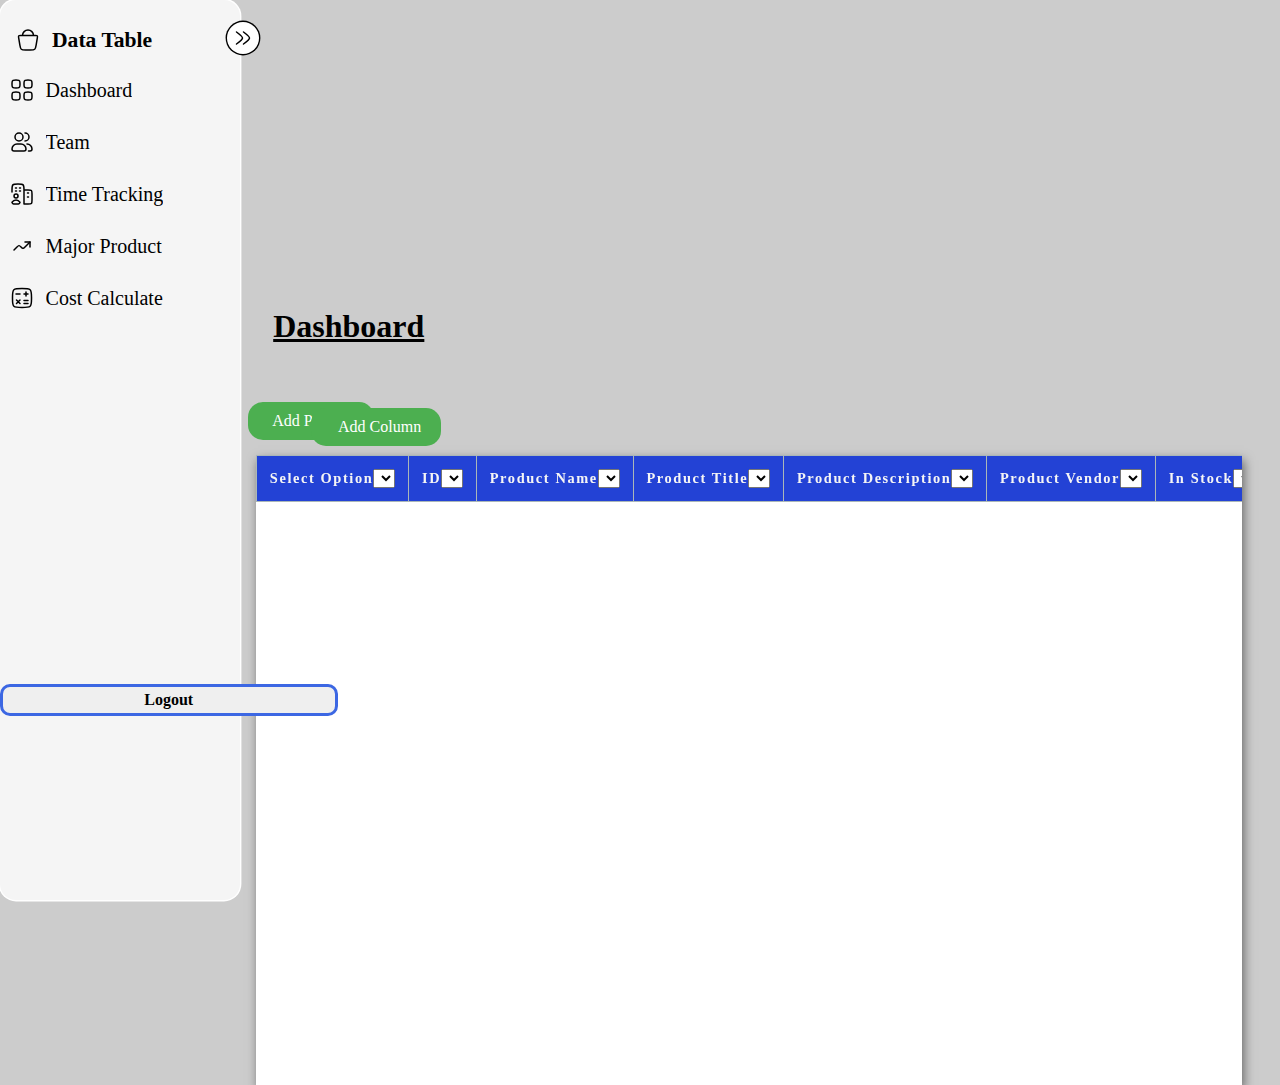
==== dataTable.html @ c3e23414 "first-commit" ====
<!DOCTYPE html>
<html lang="en">
    <head>
        <meta charset="UTF-8">
        <meta name="viewport" content="width=device-width, initial-scale=1.0">
        <link rel="stylesheet" href="style.css">
        <link rel="stylesheet"
            href="https://cdnjs.cloudflare.com/ajax/libs/font-awesome/6.5.1/css/all.min.css"
            integrity="sha512-DTOQO9RWCH3ppGqcWaEA1BIZOC6xxalwEsw9c2QQeAIftl+Vegovlnee1c9QX4TctnWMn13TZye+giMm8e2LwA=="
            crossorigin="anonymous" referrerpolicy="no-referrer" />

        <title>Data Table</title>
    </head>
    <body>
        <nav class="sidebar">
            <div class="sidebar-top-wrapper">
                <div class="sidebar-top">
                    <a href="#" class="logo-wrapper">
                        <img src="/assets/shopping-basket-01-stroke-rounded.svg"
                            alt srcset>
                        <span class="hide company-name">Data Table</span>
                    </a>
                </div>
                <button class="expand-btn" type="button"><img
                        src="/assets/arrow-right-double-stroke-rounded.svg"
                        alt></button>
            </div>
            <div class="sidebar-link-wrapper">
                <div class="sidebar-links">
                    <ul>
                        <li>
                            <a href="#dashboard" title="Dashboard"
                                class="tooltip">
                                <img
                                    src="/assets/dashboard-square-01-stroke-rounded.svg"
                                    alt srcset>
                                <span class="link hide">Dashboard</span>
                            </a>
                        </li>
                    </ul>
                    <ul>
                        <li>
                            <a href="#Team" title="Team" class="tooltip">
                                <img
                                    src="/assets/user-multiple-02-stroke-rounded.svg"
                                    alt srcset>
                                <span class="link hide">Team</span>
                            </a>
                        </li>
                    </ul>
                    <ul>
                        <li>
                            <a href="#Time" title="Time" class="tooltip">
                                <img
                                    src="/assets/permanent-job-stroke-rounded.svg"
                                    alt srcset>
                                <span class="link hide">Time Tracking</span>
                            </a>
                        </li>
                    </ul>
                    <ul>
                        <li>
                            <a href="#Mojor Product" title="Major Product"
                                class="tooltip">
                                <img
                                    src="/assets/trade-up-stroke-rounded.svg"
                                    alt srcset>
                                <span class="link hide">Major Product</span>
                            </a>
                        </li>
                    </ul>
                    <ul>
                        <li>
                            <a href="#cost" title="Cost"
                                class="tooltip">
                                <img
                                    src="/assets/calculate-stroke-rounded.svg"
                                    alt srcset>
                                <span class="link hide">Cost Calculate</span>
                            </a>
                        </li>
                    </ul>

                </div>
                <ul>
                    <li>
                        <a href="login.html"><button
                                class="logout" id="logout">Logout

                            </button></a>
                    </li>
                </ul>
            </div>

        </nav>

        <div class="header">

            <h1>Dashboard</h1>

        </div>

        <div class="upper-btn-box">
            <div class="left-box">
                <button id="addProductBtn"><i class="fa-solid fa-plus"></i>
                    &nbsp;Add
                    Product</button>

            </div>
            <div class="add_Column">
                <!--<button type="button" class="add-column" id="addColumn">
                    Add Columns
                </button> -->
                <button type="button" id="addColumn"><i
                        class="fa-solid fa-table-columns"></i>&nbsp; Add
                    Column</button>
                <div
                    class="modalSelecColumn"
                    id="addColumnModal"
                    tabindex="-1"
                    role="dialog">
                    <div class="modal-dialog" role="document">
                        <div class="modal-content">
                            <div class="modal-header">
                                <h5 class="modal-title">
                                    Select Columns to Display
                                    <i class="fa fa-times select-cancel"></i>
                                </h5>
                            </div>
                            <div class="modal-body">
                                <form id="columnSelectionForm">
                                    <!-- Checkbox options will be dynamically populated here -->
                                </form>
                            </div>
                            <div class="modal-footer">
                                <button
                                    type="button"
                                    class="btnSelect1 btn-secondary"
                                    data-dismiss="modal">
                                    Cancel
                                </button>
                                <button
                                    type="button"
                                    class="btnSelect2 btn-primary"
                                    data-dismiss="modal"
                                    onclick="selectColumns()">
                                    Select
                                </button>
                            </div>
                        </div>
                    </div>
                </div>
            </div>
            <div class="right-box">

            </div>
        </div>
        <div class="container">
            <div class="table-container">

                <div class="Table-container">
                    <table class="dataTable"
                        id="dataTable">
                        <thead>
                            <tr>
                                <th class="tblColText">Select
                                    Option</th>
                                <th class="tblColText">ID</th>
                                <th class="tblColText">Product Name</th>
                                <th class="tblColText">Product Title</th>
                                <th class="tblColText">Product Description</th>
                                <th class="tblColText">Product Vendor</th>
                                <th class="tblColText">In Stock</th>
                                <th class="tblColText">Buying Price</th>
                                <th class="tblColText">Sale Price</th>
                                <th class="tblColText">Purchase Quantity</th>
                                <th class="tblColText">Product Type</th>
                                <th class="tblColText">Shipping Rates</th>
                                <th class="tblColText">Refill Limit</th>
                                <th class="tblColText">Product Location
                                    Address</th>
                                <th colspan="2" class="tblColText">Action</th>
                            </tr>
                        </thead>
                        <tbody id="table-data">

                        </tbody>
                    </table>
                </div>
            </div>
        </div>

        <div class="modal">
            <i class="fa-solid fa-circle-xmark close-icon"></i>
            <div class="left-modal"></div>
            <form id="register-form">
                <div class="right-modal">
                    <div class="input-box">
                        <label for="id">Id</label>
                        <input type="text" required id="id">
                    </div>

                    <div class="input-box">
                        <label for="pName">Product Name</label>
                        <input type="text" required id="pName">
                    </div>

                    <div class="input-box">
                        <label for="pTitle">Product Title</label>
                        <input type="text" required id="pTitle">
                    </div>

                    <div class="input-box">
                        <label for="pDescription">Product Description</label>
                        <input type="text" required id="pDescription">
                    </div>

                    <div class="input-box">
                        <label for="pVendor">Product Vendor</label>
                        <input type="text" required id="pVendor">
                    </div>

                    <div class="input-box">
                        <label for="inStock">In Stock</label>
                        <input type="text" required id="inStock">
                    </div>

                    <div class="input-box">
                        <label for="bPrice">Buying Price</label>
                        <input type="text" required id="bPrice">
                    </div>

                    <div class="input-box">
                        <label for="sPrice">Sale Price</label>
                        <input type="text" required id="sPrice">
                    </div>

                    <div class="input-box">
                        <label for="pQuantity">Purchase Quantity</label>
                        <input type="text" required id="pQuantity">
                    </div>

                    <div class="input-box">
                        <label for="pType">Product Type</label>
                        <input type="text" required id="pType">
                    </div>

                    <div class="input-box">
                        <label for="sRates">Shipping Rates</label>
                        <input type="text" required id="sRates">
                    </div>

                    <div class="input-box">
                        <label for="Rlimit">Refill Limit</label>
                        <input type="text" required id="rLimit">
                    </div>
                    <div class="input-box">
                        <label for="pLocation">Product Location Address</label>
                        <input type="text" required id="pLocation">
                    </div>
                    <div class="input-box">
                        <button id="register-btn">Register</button>
                        <button id="update-btn"
                            disabled="disabled">Update</button>
                    </div>
                </div>
            </form>
        </div>

        <script src="sortDataTable.js"></script>
        <script src="addDataTableColumnBtn.js"></script>
        <script src="dropdown.js"></script>
        <script src="modal.js"></script>

    </body>
</html>
---- style.css ----
* {
    padding: 0;
    margin: 0;
    box-sizing:border-box;
    font-family:Cambria, Cochin, Georgia, Times, 'Times New Roman', serif;    
}

body{
    background-color: #ccc;
    display:flexbox;
    justify-content: center;
    align-items: center;
    
       
}

/* Header Styling */

.header{
      
    width: 70%;
    margin-left: 14%;
    margin-top: -47%;
    padding: 0.625rem 1.875rem;
  

}

.header h1{
    
    margin-left: 4rem;
    font-size: 2rem; 
    text-align: left;
    text-decoration: underline;
    
}

 .logout{
    border: 3px solid #3c67e3;
    border-radius: 10px;
    width: 37.5vh;
    height: 2rem;
    text-wrap: nowrap;
    cursor: pointer;
    font-size: 1rem;
    font-weight: bold;
    margin-left: 0%;
    margin-top: 40vh;
    
    
}

/*SideBar Styling */

.sidebar{
    position: relative;
    top: 0;
    left: 0;
    height: 100vh;
    background:  #f5f5f5;
    border-radius: 1rem;
    user-select: none;
    max-width: 15rem;
    min-width: 4rem;
    display: flex;
    color: #fff;
    flex-direction: column;
    box-shadow: 0px 0px 0px 1.4px;
    transition: max-width 0.2s ease-in-out;
}

.sidebar h2{
    font-size: 1rem;
    margin-top: 1rem;
    line-height: 1.5rem;
}
body.collapsed .sidebar h2{
    display: none;
}
body.collapsed .sidebar{
    max-width: 5rem;
    display: flex;
}

body.collapsed .hide{
    position: absolute;
    visibility: hidden;
}

.expand-btn{
    position: absolute;
    display: grid;
    place-items: center;
    cursor: pointer;
    background: #fff;
    z-index: 2;
    box-shadow: 0px 0px 0px 1.4px;
    right: -1.2rem;
    top: 1.40rem;
    width: 2rem;
    height: 2rem;
    border: none;
    border-radius: 50%;
}
.expand-btn svg{
    transform: rotate(-180deg);
    stroke: #141B34;
    width: 1.25rem;
    height: 1.25rem;
}
body.collapsed .expand-btn svg{
    transform: rotate(-360deg);
}
@keyframes fadeIn{
    from{
        width: 4rem;
        opacity: 0;
    }
    to{
        opacity: 1;
        width: 100%;
    }
}

.sidebar-top-wrapper{
    position: relative;
    display: flex;
    
}
.sidebar-top{
    display: flex;
    align-items: start;
    justify-content: center;
    flex-direction: column;
    overflow: hidden;
    height: 4rem;
    padding: 1rem;
    padding-top: 2rem;
}
.logo-wrapper{
    display: flex;
    align-items: center;
    color: #000;
    font-weight: 700;
    text-decoration: none;
    font-size: 1.35rem;
    gap: 0.75rem;

}
.logo small{
    height: 3rem;
    width: 3rem;
    border-radius: 0.4rem;
    padding: 0.25rem;
    overflow: hidden;
    object-fit: cover;
}
.company-name{
    white-space: nowrap;
    
}
.sidebar-links-wrapper{
    overflow-y: auto;
    overflow-x: hidden;
    padding: 1rem;
    position: relative;
}
body.collapsed .sidebar-links-wrapper{
    overflow: hidden;
}
.sidebar-links ul{
    list-style-type: none;
    display: flex;
    row-gap: 0.5rem;
    flex-direction: column;
}
.sidebar-links li{
    color: #141B34;
    min-width: 3rem;
}
.sidebar-links li svg{
  stroke: #141B34;
  width: 1.75rem;
  height: 1.75rem;
  min-width: 1.75rem;
}
.sidebar-links li a:hover{
    background: #2342D5;

}
.sidebar-links li a{
    color: #000;
    width: 100%;
    padding: 0 0.6rem;
    font-size: 1.25rem;
    display: flex;
    gap: 0.75rem;
    border-radius: 0.75rem;
    justify-content: start;
    align-items: center;
    min-height: 3.25rem;
    text-decoration: none;
    transition: background 0.2s ease-in-out;
}
.sidebar-links li a:hover{
color: #E9E6E4;
}
.sidebar-links li .tag{
    margin-left: auto;
    padding: 0.25rem 0.5rem;
    border-radius: 0.5rem;
    font-size: 0.75rem;
    background: #f5f5f5;
    color: #141B34;
    border: 1px solid #E9E6E4;


}
.sidebar-links li a .link{
overflow: hidden;
white-space: nowrap;
animation: fadeIn 0.2s ease-in-out;
}
.sidebar-links .active:hover{
    background: #f5f5f5;

}
.sidebar-links .active{
    text-decoration: none;
    background: #f5f5f5;
    color: #141B34;
}
.sidebar-links .active svg{
    stroke: #141B34;

}

.sidebar__profile{
    display: flex;
    padding: 1rem;
    align-items: center;
    gap: 0.75rem;
    flex-direction: row;
    color: #141B34;
    overflow: hidden;
    min-height: 4rem;
    margin-top: auto;
}

/*=================Upper Btn Box container Styling ==============*/

.upper-btn-box{
    width: 80%;
    height: 6.25rem;
    
    display: flex;
    padding: 30px;
    margin-left: 18%;
}
.upper-btn-box .left-box{
    width: 90%;
    height: 10vh;
    padding: 0.813rem;
    margin-left: -0.8vh;
    
    
}
#addProductBtn{
    
    background-color: #4CAF50; /* Green background */
    border: none;
    color: white;
    padding: 10px 20px;
    text-align: center;
    text-decoration: none;
    display: inline-block;
    font-size: 1rem;
    margin: 4px 2px;
    cursor: pointer;
    text-wrap: nowrap;
    border-radius: 15px;
    margin-left: -2vh; 
}
#addProductBtn:hover {
    background-color: #45a049; /* Darker green on hover */
}


.upper-btn-box .right-box{
    width: 90%;

    height: 10vh;
    
    display: flex;
    margin-left: 25%;
}

/*======================== Style the Add Columns button======================= */
#addColumn {
    background-color: #4CAF50; /* Green background */
    border: none;
    color: white;
    padding: 10px 20px;
    text-align: center;
    text-decoration: none;
    display: inline-block;
    font-size: 1rem;
    margin: 4px 2px;
    cursor: pointer;
    text-wrap: nowrap;
    border-radius: 15px;
    margin-left: -35vh;
    margin-top: 2.5vh;
}

#addColumn:hover {
    background-color: #45a049; /* Darker green on hover */
}

/*===================== Style the modal in which select options are included=============== */

.modalSelecColumn {
    display: none; /* Hidden by default */
    position: fixed; /* Stay in place */
    z-index: 1000; /* Sit on top */
    left: 0;
    top: 0;
    width: 100%; /* Full width */
    height: 100%; /* Full height */
    overflow: auto; /* Enable scroll if needed */
    background-color: rgb(0,0,0); /* Fallback color */
    background-color: rgba(0,0,0,0.4); /* Black w/ opacity */
}

.modal-content {
    background-color: #fefefe;
    display: grid;
    justify-content: space-between;
    margin: 15% auto; /* 15% from the top and centered */
    padding: 20px;
    border: 1px solid #888;
    width: 50%; /* Could be more or less, depending on screen size */
    font-size: 1.1rem;
    
}
.modal-content .modal-header,
.modal-content .modal-body,
.modal-content .modal-footer {
    flex: 1; /* Each content section takes equal space */
    margin-right: 10px; /* Optional: Add margin between content sections */
}
.modal-header {
    padding-bottom: 10px;
    border-bottom: 1px solid #e5e5e5;
    margin-bottom: 10px;
    text-align: center;
}

.modal-header .modal-title {
    display: inline-block;
    margin-right: 10px;
}

.modal-footer {
    border-top: 1px solid #e5e5e5;
    padding-top: 10px;
    margin-top: 10px;
    text-align: center;
    
}
.modal-footer .btnSelect1{
    background-color: #45a049;
    color: #EFEFEF;
    font-size: 1rem;
    width:  10%;
    border-radius: 5px;
}
.modal-footer .btnSelect2{
    background-color: #45a049;
    color: #EFEFEF;
    font-size: 1rem;
    width:  10%;
    border-radius: 5px;
}

.select-cancel {
    float: right;
    font-size: large;
    cursor: pointer;
    margin-top: -5vh;
    margin-left: 95vh;
    
}

.select-cancel:hover {
    color: red;
}
.modal-footer .btnSelect1 btn-secondary{
    background-color: #0a8bac;
}

/*================ DataTable Container Syling ================= */
.container{

    background: #fff;
    box-shadow: 2px 5px 10px rgba(0, 0, 0, 0.5);
    width: 77%;
    margin-left: 20%;
    overflow: auto;       
}

.Table-container{
    margin: 0 auto;
    height: 70vh; 
    overflow-y: auto; 
    border-collapse: collapse;
    width: 100%;
    margin-left: 0%;
    overflow: auto;
}

.Table-container
::-webkit-scrollbar{
    width: 10px;
    
}
.dataTable{
    width: 100%;

    border-collapse:collapse;
    white-space: nowrap;
    

}

/*
.sticky-select{
    position: sticky;
    left: 0;
    background:  #EFEFEF;
    
    z-index: 2;
}
*/
.dataTable thead{
    
    background: #2342D5;
    color: #f5f5f5;
    position: sticky;
    top: 0;

    z-index: 3;

    
}

/*===========dataTable sorting styling======== */

.dataTable .th-sort-asc::after{
    content: '\25b4';
}


.dataTable .th-sort-desc::after{
    content: '\25be';
}

.dataTable .th-sort-asc::after,
.dataTable .th-sort-desc::after{
    margin-left: 5px;
}

.dataTable .th-sort-asc,
.dataTable.th-sort-desc{
    background: rgba(0, 0, 0, 0.1) ;
}



.dataTable thead tr th{
    font-size: 0.9rem;
    padding: 0.8rem;
    letter-spacing: 0.1rem;
    vertical-align: top;
    border: 1px solid  #aab7b8;
    cursor: pointer;

}


.dataTable tbody tr td{
    font-size: 1rem;
    font-weight:  normal;
    text-align: center;
    border: 1px solid #aab7b8;
    padding: 0.8rem;
    
}
/*
.dataTable  tr:nth-child(even){

}
*/

.dataTable tr:hover td{

color: #000;

transition: all 0.3sec ease-in ;
cursor: pointer;

}

.dataTable button{
    display: inline-block;
    border: none;
    margin: 0 auto;
    padding: 0.4rem;
    border-radius: 1px;
    outline: none;
    cursor: pointer;
}



.btn-edit{
    background: #1e8449;
    color: #fff;
}

.del-btn{
    background: #e74c3c;
    color: #fff;
}
/*========================== Modal Styling===================== */

.modal{
    width: 0%;
    height: auto;
    background-color: #ccc;
    position: fixed;
    top: 53%;
    left: 50%;
    transform: translate(-50%, -50%);
    z-index: 3; 
    overflow: hidden;
    display: flex;
    border-top: 20px groove #0a8bac;
    opacity: 0;
    z-index: -1;
    transition: 0.5s ease-in-out;
}

.modal.active{
    opacity: 1;
    z-index: 3;
    width: 60%;
}
.modal .close-icon{
    position: absolute;
    right: 0px;
    top: -10px;
    font-size: 1.5rem;
    padding: 10px;
    cursor: pointer;
    color: red;
    
}

.modal .left-modal{
    width: 30%;
    height: 100%;
    background-color: #ccc;
}
.modal .right-modal{
    width: 70%;
    height: 100%;
    border-left: 5px groove #0a8bac;
    padding: 30px;
    
}

.modal  .right-modal .input-box{
    width: 100%;
    display: flex;
    justify-content: space-between;

}

.modal .right-modal .input-box label{
font-size: 0.7rem;
font-weight: bold;
font-family: sans-serif;
margin: 10px 0px;
}

.modal .right-modal .input-box input{
    width: 50%;
    margin: 2px 0px;
    border: none;
    outline: none;
    padding: 4px;
    background-color: transparent;
    border-bottom: 3px solid #0a8bac;
}

.modal .right-modal .input-box button{
    border: 3px solid #3c67e3;
    border-radius: 15px;
    cursor: pointer;
    width: 45vh;
    text-wrap: nowrap;
    font-size: 1rem;
    font-weight: bold;
    margin: 5px 14px;
        
}



@media screen and (min-width:768px) and (max-width: 1024px) {
    .dataTable thead th,
    .dataTable tbody td {
        font-size: 0.8rem;
        padding: 0.6rem;
    }

    .header{
        margin-top: -73%;
    } 
    .logout{
        border: 3px solid #3c67e3;
        border-radius: 15px;
        width: 15vh;
        text-wrap: nowrap;
        cursor: pointer;
        font-size: 1rem;
        margin-left: 20%;
        
        
    }
    #addProductBtn{
    
        border: 3px;
        border-radius: 15px;
        width: 25vh;
        
        text-wrap: nowrap;
        cursor: pointer;
        font-size: 1rem;
        margin-left: 90%;
        margin: 0px 3px;
        
    }
    #addColumn{
        
        border: 3px;
        border-radius: 15px;
        cursor: pointer;
        width: 25vh;
        text-wrap: nowrap;
        font-size: 1rem;
        margin: 0px 19px;
        margin-left: -3vh;
        margin-top: 2vh;

        
    }
    .upper-btn-box .right-box{
        width: 50%;
        height: 100%;
        
        display: flex;
        margin-left: 20%;
    }
    .sidebar{
        position: relative;
        top: 0;
        left: 0;
        height: 100vh;
        background:  #f5f5f5;
        border-radius: 1rem;
        user-select: none;
        max-width: 10rem;
        min-width: 4rem;
        display: flex;
        color: #fff;
        flex-direction: column;
        box-shadow: 0px 0px 0px 1.4px;
        transition: max-width 0.2s ease-in-out;
    }
    
    .sidebar h2{
        font-size: 1rem;
        margin-top: 1rem;
        line-height: 1.5rem;
    }
    body.collapsed .sidebar h2{
        display: none;
    }
    body.collapsed .sidebar{
        max-width: 5rem;
        display: flex;
    }
    
    body.collapsed .hide{
        position: absolute;
        visibility: hidden;
    }
    
    .expand-btn{
        position: absolute;
        display: grid;
        place-items: center;
        cursor: pointer;
        background: #fff;
        z-index: 2;
        box-shadow: 0px 0px 0px 1.4px;
        right: -1.2rem;
        top: 1.40rem;
        width: 2rem;
        height: 2rem;
        border: none;
        border-radius: 50%;
    }
    .expand-btn svg{
        transform: rotate(-180deg);
        stroke: #141B34;
        width: 1.25rem;
        height: 1.25rem;
    }
    body.collapsed .expand-btn svg{
        transform: rotate(-360deg);
    }
    @keyframes fadeIn{
        from{
            width: 4rem;
            opacity: 0;
        }
        to{
            opacity: 1;
            width: 100%;
        }
    }
    
    .sidebar-top-wrapper{
        position: relative;
        display: flex;
        
    }
    .sidebar-top{
        display: flex;
        align-items: start;
        justify-content: center;
        flex-direction: column;
        overflow: hidden;
        height: 4rem;
        padding: 1rem;
        padding-top: 2rem;
    }
    .logo-wrapper{
        display: flex;
        align-items: center;
        color: #000;
        font-weight: 700;
        text-decoration: none;
        font-size: 1.35rem;
        gap: 0.75rem;
    
    }
    .logo small{
        height: 3rem;
        width: 3rem;
        border-radius: 0.4rem;
        padding: 0.25rem;
        overflow: hidden;
        object-fit: cover;
    }
    .company-name{
        font-size: 0.99rem;
        white-space: nowrap;
        
    }
    .sidebar-links-wrapper{
        overflow-y: auto;
        overflow-x: hidden;
        padding: 1rem;
        
        position: relative;
    }
    .sidebar-links-wrapper{
        overflow-y: auto;
        overflow-x: hidden;
        padding: 1rem;
        
        position: relative;
    }
    body.collapsed .sidebar-links-wrapper{
        overflow: hidden;
    }
    .sidebar-links ul{
        list-style-type: none;
        display: flex;
        row-gap: 0.5rem;
        flex-direction: column;
    }
    .sidebar-links li{
        color: #141B34;
        min-width: 3rem;
    }
    .sidebar-links li svg{
      stroke: #141B34;
      width: 1.75rem;
      height: 1.75rem;
      min-width: 1.75rem;
    }
    .sidebar-links li a:hover{
        background: #2342D5;
    
    }
    .sidebar-links li a{
        color: #000;
        width: 100%;
        padding: 0 0.6rem;
        font-size: 1rem;
        display: flex;
        gap: 0.75rem;
        border-radius: 0.75rem;
        justify-content: start;
        align-items: center;
        min-height: 3.25rem;
        text-decoration: none;
        transition: background 0.2s ease-in-out;
    }
    .sidebar-links li a:hover{
    color: #E9E6E4;
    }
    .sidebar-links li .tag{
        margin-left: auto;
        padding: 0.25rem 0.5rem;
        border-radius: 0.5rem;
        font-size: 0.75rem;
        background: #f5f5f5;
        color: #141B34;
        border: 1px solid #E9E6E4;
    
    
    }
    .sidebar-links li a .link{
    overflow: hidden;
    white-space: nowrap;
    animation: fadeIn 0.2s ease-in-out;
    }
    .sidebar-links .active:hover{
        background: #f5f5f5;
    
    }
    .sidebar-links .active{
        text-decoration: none;
        background: #f5f5f5;
        color: #141B34;
    }
    .sidebar-links .active svg{
        stroke: #141B34;
    
    }
    
    .sidebar__profile{
        display: flex;
        padding: 1rem;
        align-items: center;
        gap: 0.75rem;
        flex-direction: row;
        color: #141B34;
        overflow: hidden;
        min-height: 4rem;
        margin-top: auto;
    }

    .modal-header{
        text-align: center;
        margin-left: -10vh;
    }
    .modal-footer{
        margin-left: -10vh;
    }
    .select-cancel{
        margin-left: 70vh;
    }
    
}
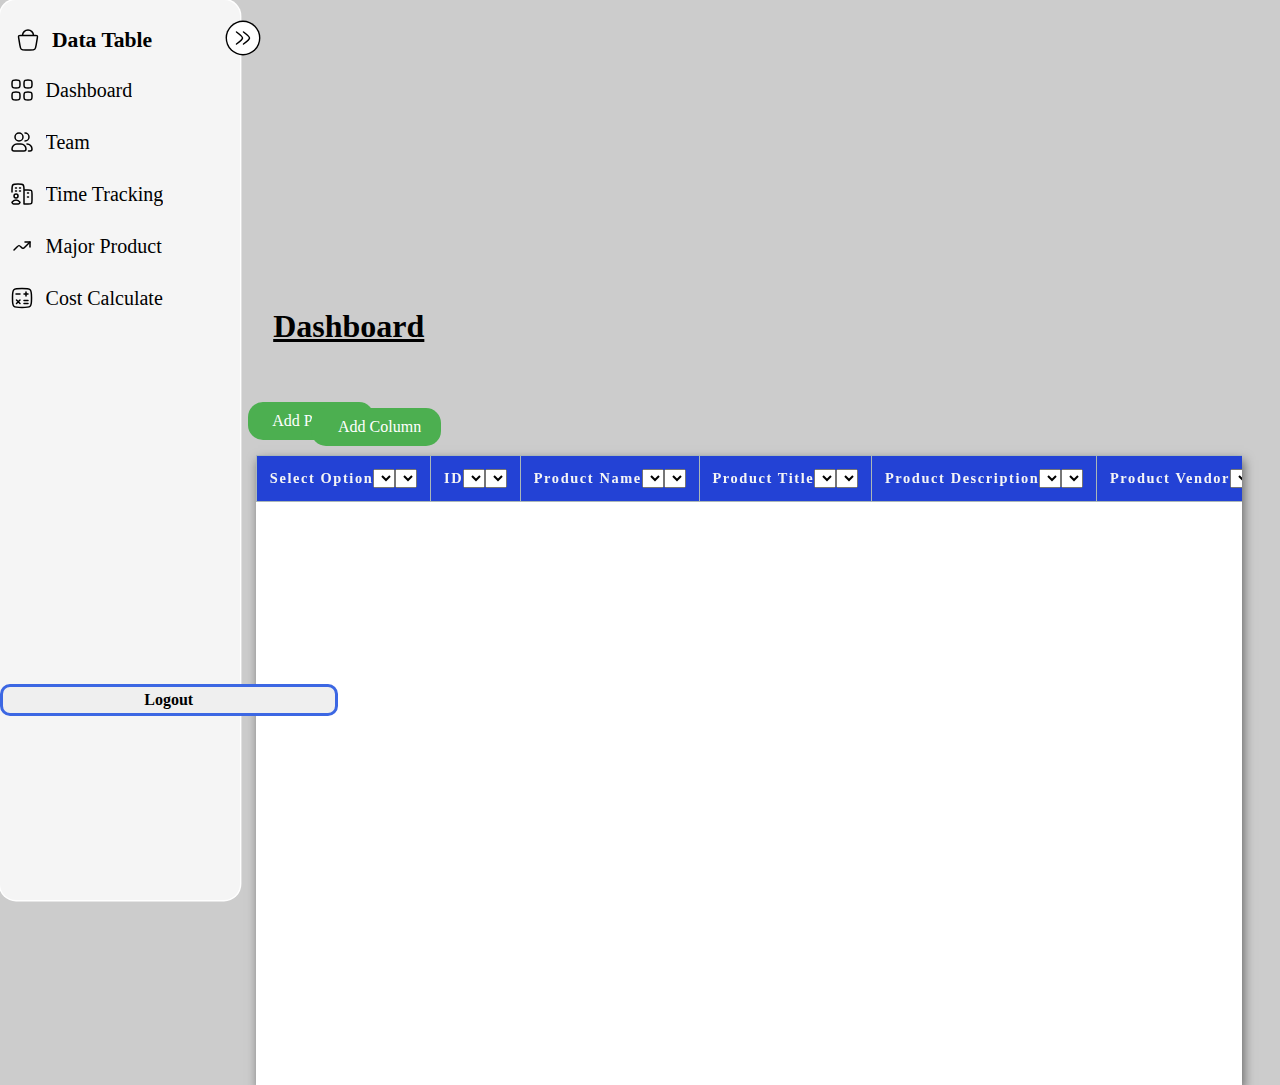
==== commit 3e29edfa: "push1" ====
--- a/dataTable.html
+++ b/dataTable.html
@@ -16,13 +16,13 @@
             <div class="sidebar-top-wrapper">
                 <div class="sidebar-top">
                     <a href="#" class="logo-wrapper">
-                        <img src="/assets/shopping-basket-01-stroke-rounded.svg"
+                        <img src="assets/shopping-basket-01-stroke-rounded.svg"
                             alt srcset>
                         <span class="hide company-name">Data Table</span>
                     </a>
                 </div>
                 <button class="expand-btn" type="button"><img
-                        src="/assets/arrow-right-double-stroke-rounded.svg"
+                        src="assets/arrow-right-double-stroke-rounded.svg"
                         alt></button>
             </div>
             <div class="sidebar-link-wrapper">
@@ -32,7 +32,7 @@
                             <a href="#dashboard" title="Dashboard"
                                 class="tooltip">
                                 <img
-                                    src="/assets/dashboard-square-01-stroke-rounded.svg"
+                                    src="assets/dashboard-square-01-stroke-rounded.svg"
                                     alt srcset>
                                 <span class="link hide">Dashboard</span>
                             </a>
@@ -42,7 +42,7 @@
                         <li>
                             <a href="#Team" title="Team" class="tooltip">
                                 <img
-                                    src="/assets/user-multiple-02-stroke-rounded.svg"
+                                    src="assets/user-multiple-02-stroke-rounded.svg"
                                     alt srcset>
                                 <span class="link hide">Team</span>
                             </a>
@@ -52,7 +52,7 @@
                         <li>
                             <a href="#Time" title="Time" class="tooltip">
                                 <img
-                                    src="/assets/permanent-job-stroke-rounded.svg"
+                                    src="assets/permanent-job-stroke-rounded.svg"
                                     alt srcset>
                                 <span class="link hide">Time Tracking</span>
                             </a>
@@ -63,7 +63,7 @@
                             <a href="#Mojor Product" title="Major Product"
                                 class="tooltip">
                                 <img
-                                    src="/assets/trade-up-stroke-rounded.svg"
+                                    src="assets/trade-up-stroke-rounded.svg"
                                     alt srcset>
                                 <span class="link hide">Major Product</span>
                             </a>
@@ -74,7 +74,7 @@
                             <a href="#cost" title="Cost"
                                 class="tooltip">
                                 <img
-                                    src="/assets/calculate-stroke-rounded.svg"
+                                    src="assets/calculate-stroke-rounded.svg"
                                     alt srcset>
                                 <span class="link hide">Cost Calculate</span>
                             </a>
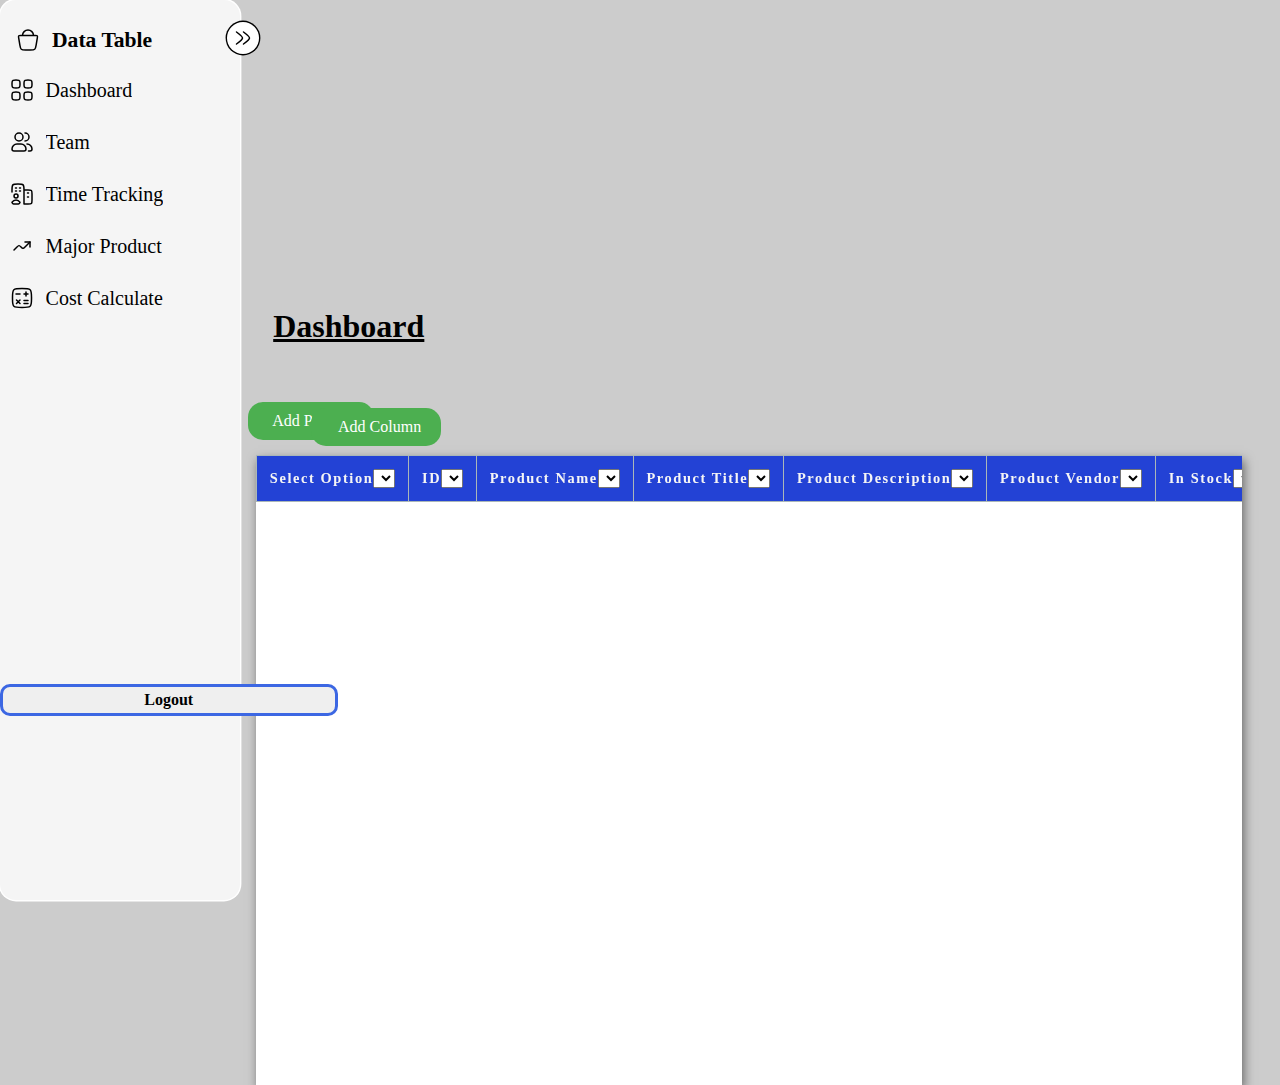
==== commit a0c1475c: "push4" ====
--- a/dataTable.html
+++ b/dataTable.html
@@ -269,7 +269,6 @@
 
         <script src="sortDataTable.js"></script>
         <script src="addDataTableColumnBtn.js"></script>
-        <script src="dropdown.js"></script>
         <script src="modal.js"></script>
 
     </body>
